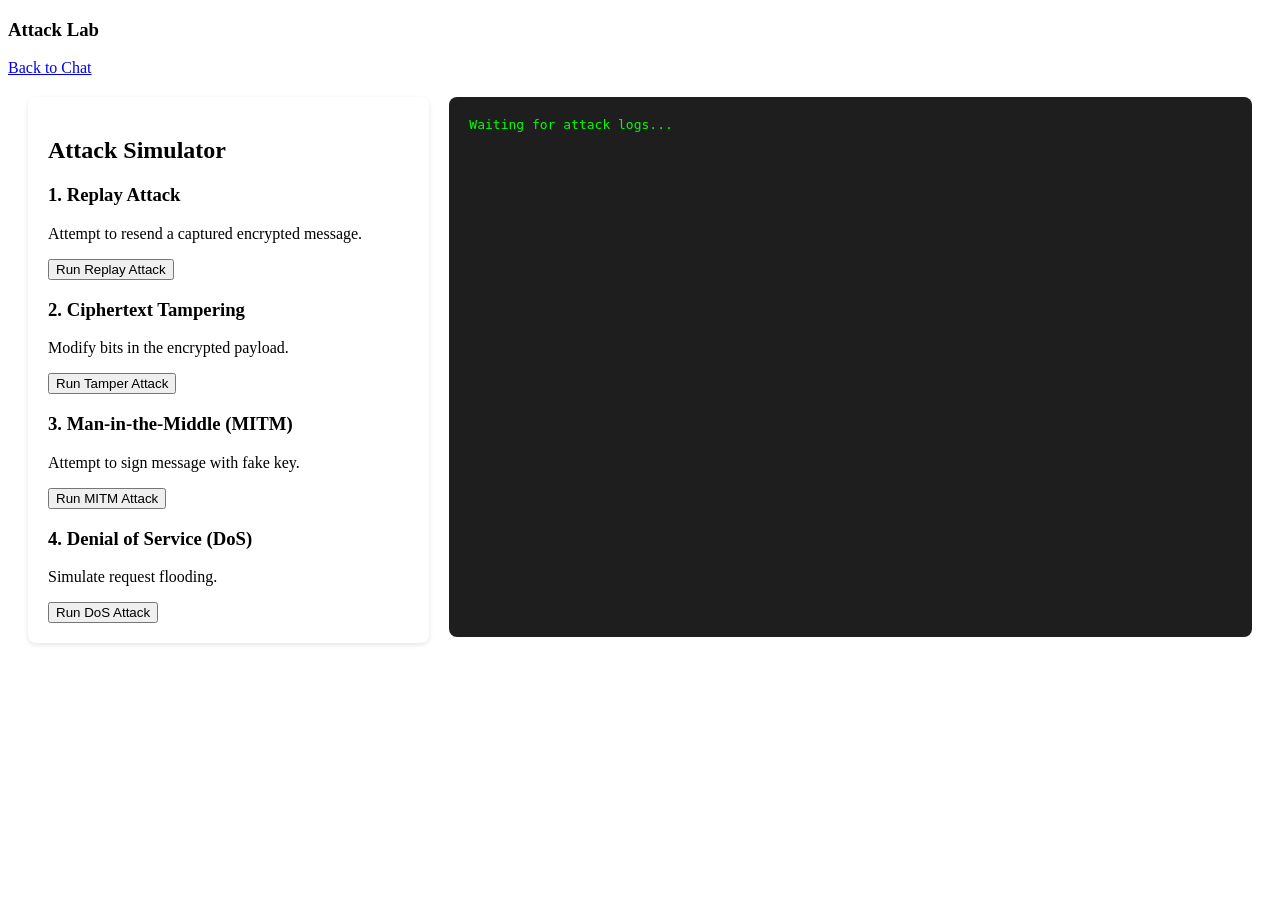
==== frontend/templates/attack_lab.html @ e852c32c "Implement SecureChat with AES-GCM, RSA-PSS, and Attack Lab - Implemented backend with Flask, SQLAlch" ====
<!DOCTYPE html>
<html lang="en">
<head>
    <meta charset="UTF-8">
    <title>SecureChat - Attack Lab</title>
    <link rel="stylesheet" href="/static/css/styles.css">
    <style>
        .attack-dashboard {
            display: grid;
            grid-template-columns: 1fr 2fr;
            gap: 20px;
            padding: 20px;
        }
        .controls {
            background: #fff;
            padding: 20px;
            border-radius: 8px;
            box-shadow: 0 2px 5px rgba(0,0,0,0.1);
        }
        .logs {
            background: #1e1e1e;
            color: #0f0;
            padding: 20px;
            border-radius: 8px;
            font-family: monospace;
            height: 500px;
            overflow-y: auto;
        }
        .log-entry {
            margin-bottom: 10px;
            border-bottom: 1px solid #333;
            padding-bottom: 5px;
        }
        .blocked { color: #0f0; }
        .success { color: #f00; }
    </style>
</head>
<body>
    <div class="app-container">
        <aside class="sidebar">
            <div class="user-profile">
                <h3>Attack Lab</h3>
                <a href="/">Back to Chat</a>
            </div>
        </aside>

        <main class="chat-area">
            <div class="attack-dashboard">
                <div class="controls">
                    <h2>Attack Simulator</h2>

                    <div class="form-group">
                        <h3>1. Replay Attack</h3>
                        <p>Attempt to resend a captured encrypted message.</p>
                        <button onclick="runAttack('replay')">Run Replay Attack</button>
                    </div>

                    <div class="form-group">
                        <h3>2. Ciphertext Tampering</h3>
                        <p>Modify bits in the encrypted payload.</p>
                        <button onclick="runAttack('tamper')">Run Tamper Attack</button>
                    </div>

                    <div class="form-group">
                        <h3>3. Man-in-the-Middle (MITM)</h3>
                        <p>Attempt to sign message with fake key.</p>
                        <button onclick="runAttack('mitm')">Run MITM Attack</button>
                    </div>

                    <div class="form-group">
                        <h3>4. Denial of Service (DoS)</h3>
                        <p>Simulate request flooding.</p>
                        <button onclick="runAttack('dos')">Run DoS Attack</button>
                    </div>

                </div>

                <div class="logs" id="attackLogs">
                    <div>Waiting for attack logs...</div>
                </div>
            </div>
        </main>
    </div>

    <script>
        async function runAttack(type) {
            try {
                const res = await fetch(`/api/attack-lab/${type}`, { method: 'POST' });
                const data = await res.json();
                alert(JSON.stringify(data, null, 2));
                loadLogs();
            } catch (e) {
                alert('Error running attack');
            }
        }

        async function loadLogs() {
            try {
                const res = await fetch('/api/attack-lab/logs');
                const logs = await res.json();

                const container = document.getElementById('attackLogs');
                container.innerHTML = '';

                logs.forEach(log => {
                    const div = document.createElement('div');
                    div.className = 'log-entry';
                    div.innerHTML = `
                        [${log.timestamp}] <strong>${log.attack_type}</strong><br>
                        Data: ${log.attack_type === 'Replay Attack' ? 'Replaying old message' : 'Bit flipping ciphertext'}<br>
                        Result: <span class="${log.blocked ? 'blocked' : 'success'}">${log.blocked ? 'BLOCKED' : 'SUCCESS'}</span><br>
                        Defense: ${log.defense_triggered}
                    `;
                    container.appendChild(div);
                });
            } catch (e) {
                console.error(e);
            }
        }

        // Initial load
        loadLogs();
        setInterval(loadLogs, 5000);
    </script>
</body>
</html>
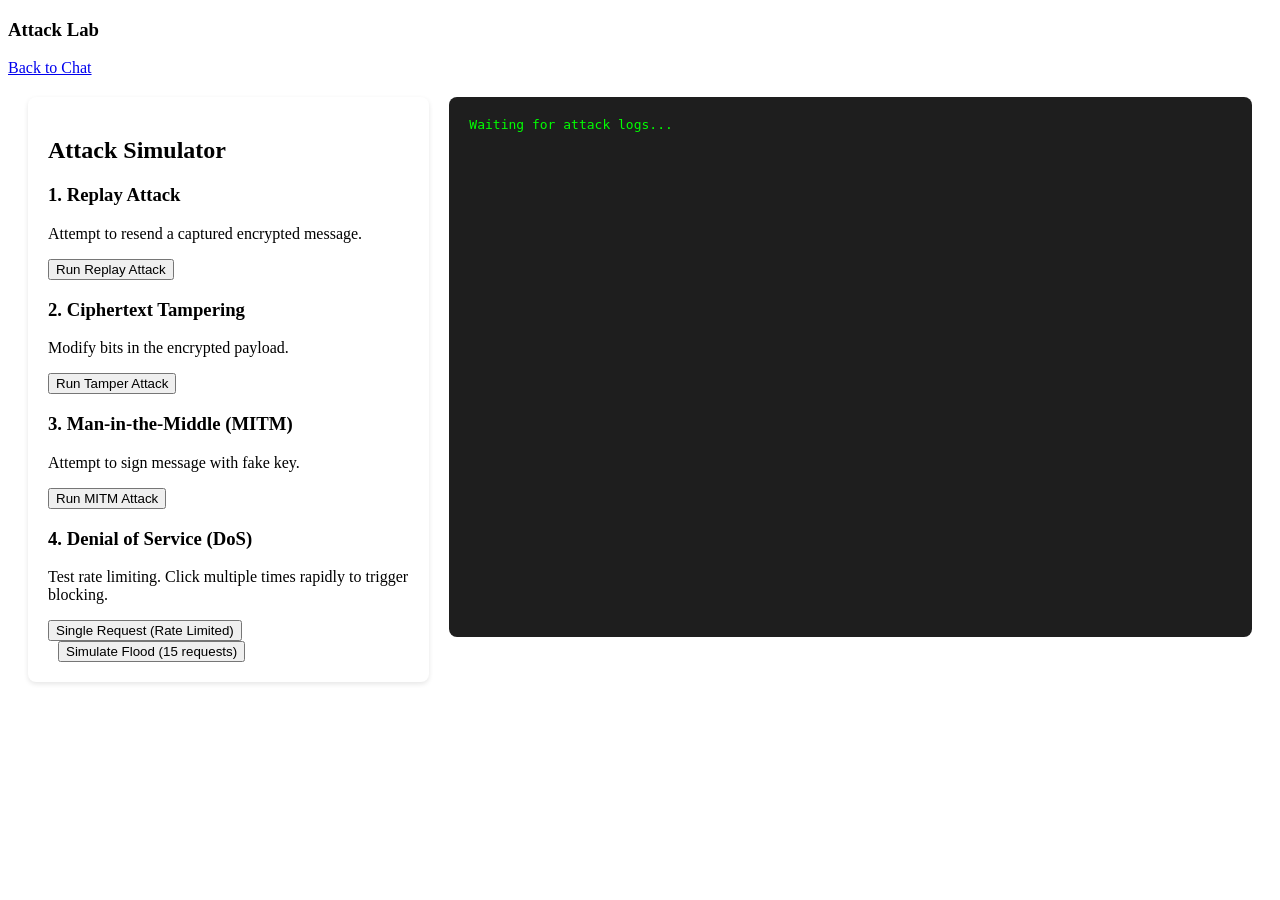
==== commit a17b2e02: "feat: Introduce attack lab with replay, tamper, MITM, and DoS attack simulations, and update project" ====
--- a/frontend/templates/attack_lab.html
+++ b/frontend/templates/attack_lab.html
@@ -69,8 +69,9 @@
 
                     <div class="form-group">
                         <h3>4. Denial of Service (DoS)</h3>
-                        <p>Simulate request flooding.</p>
-                        <button onclick="runAttack('dos')">Run DoS Attack</button>
+                        <p>Test rate limiting. Click multiple times rapidly to trigger blocking.</p>
+                        <button onclick="runAttack('dos')">Single Request (Rate Limited)</button>
+                        <button onclick="runAttack('dos-flood')" style="margin-left: 10px;">Simulate Flood (15 requests)</button>
                     </div>
 
                 </div>
